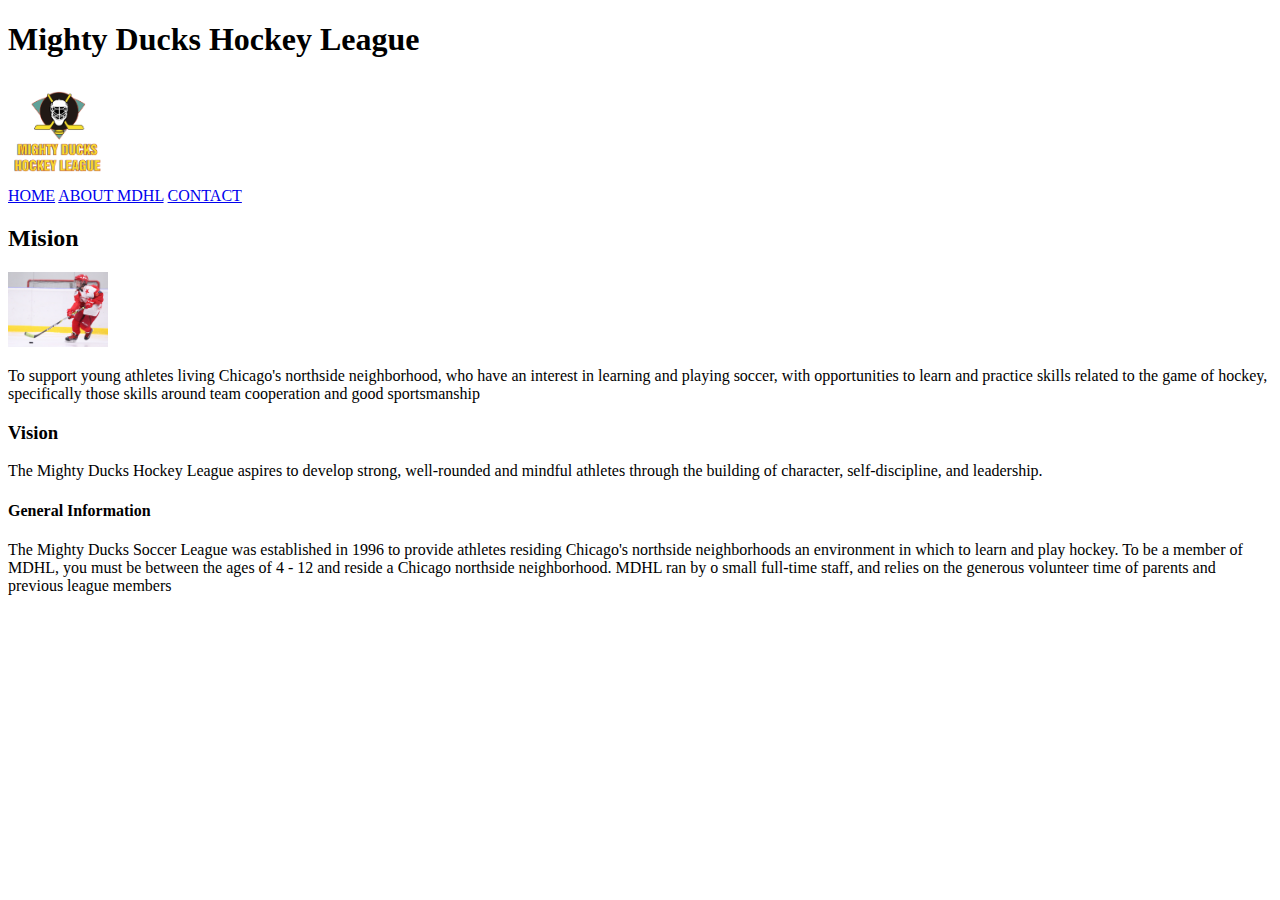
==== Pages/About.html @ d2290e0d "Script1" ====
<!DOCTYPE html>
<html lang="en">
<head>
    <meta charset="UTF-8">
    <meta name="viewport" content="width=device-width, initial-scale=1.0">
    <meta name="description" content="Hockey League">
    <meta name="keywords" content="Hockey, League, Teams, Seasons">
    <meta name="author" content="Tom Denton">
    <title>Hockey League</title>
</head>
<body>

    <header>
        <h1>Mighty Ducks Hockey League</h1>
        <img src="../assets/LogoMightyducks-01.png" width="100px" alt="">
    </header>
    <nav>
        <a href="../index.html">HOME</a>
        <a href="#">ABOUT MDHL</a></a>
        <a href="./Contact.html">CONTACT</a>

    </nav>

  <main>
    <h2>Mision</h2>
    <img src="../assets/hockey2.jpg" width="100px" alt="">
    <p>To support young athletes living Chicago's northside neighborhood, who have an interest in
        learning and playing soccer, with opportunities to learn and practice skills related to the game of
        hockey, specifically those skills around team cooperation and good sportsmanship</p>

        <section>

            <h3>Vision</h3>
            <p>The Mighty Ducks Hockey League aspires to develop strong, well-rounded and mindful athletes
                through the building of character, self-discipline, and leadership.</p>
                <h4>General Information</h4>
                <p>The Mighty Ducks Soccer League was established in 1996 to provide athletes residing
                    Chicago's northside neighborhoods an environment in which to learn and play hockey. To be a
                    member of MDHL, you must be between the ages of 4 - 12 and reside a Chicago northside
                    neighborhood. MDHL ran by o small full-time staff, and relies on the generous volunteer time of
                    parents and previous league members</p>
        </section>



  </main>  

    
</body>

</html>
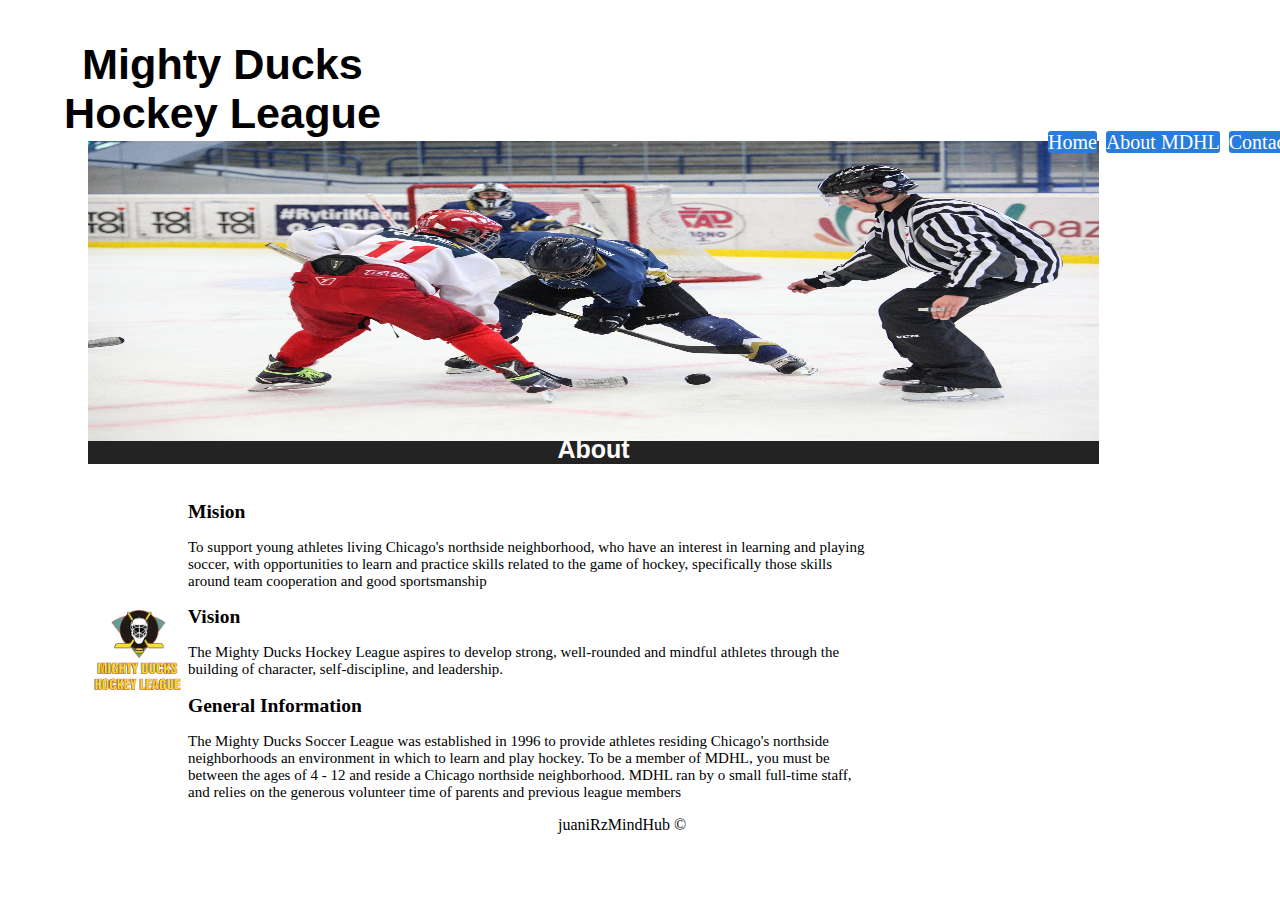
==== commit 1eb08634: "Sprint 2" ====
--- a/Pages/About.html
+++ b/Pages/About.html
@@ -1,51 +1,78 @@
 <!DOCTYPE html>
 <html lang="en">
+
 <head>
     <meta charset="UTF-8">
     <meta name="viewport" content="width=device-width, initial-scale=1.0">
     <meta name="description" content="Hockey League">
     <meta name="keywords" content="Hockey, League, Teams, Seasons">
     <meta name="author" content="Tom Denton">
+    <link rel="stylesheet" href="./about.css">
     <title>Hockey League</title>
 </head>
+
 <body>
 
     <header>
         <h1>Mighty Ducks Hockey League</h1>
-        <img src="../assets/LogoMightyducks-01.png" width="100px" alt="">
+
+
+        <nav class="nav">
+
+            <a href="../index.html">Home</a>
+            <a href="#">About MDHL</a></a>
+            <a href="./Contact.html">Contact</a>
+
+        </nav>
+
+        <img src="../assets/design1_image1.jpg" width="300%" alt="" class="imagen1">
+        <h2 class="h_2">About</h2>
+
+
     </header>
-    <nav>
-        <a href="../index.html">HOME</a>
-        <a href="#">ABOUT MDHL</a></a>
-        <a href="./Contact.html">CONTACT</a>
 
-    </nav>
 
-  <main>
-    <h2>Mision</h2>
-    <img src="../assets/hockey2.jpg" width="100px" alt="">
-    <p>To support young athletes living Chicago's northside neighborhood, who have an interest in
-        learning and playing soccer, with opportunities to learn and practice skills related to the game of
-        hockey, specifically those skills around team cooperation and good sportsmanship</p>
 
-        <section>
+    <main>
+        <div class="logo1">
+            <img src="../assets/LogoMightyducks-01.png" width="100" alt="">
+            <div class="parrafos2">
+                <h2>Mision</h2>
 
-            <h3>Vision</h3>
-            <p>The Mighty Ducks Hockey League aspires to develop strong, well-rounded and mindful athletes
-                through the building of character, self-discipline, and leadership.</p>
-                <h4>General Information</h4>
+                <p>To support young athletes living Chicago's northside neighborhood, who have an interest in
+                    learning and playing soccer, with opportunities to learn and practice skills related to the game of
+                    hockey, specifically those skills around team cooperation and good sportsmanship</p>
+
+                <h2>Vision</h2>
+
+
+                <p>The Mighty Ducks Hockey League aspires to develop strong, well-rounded and mindful athletes
+                    through the building of character, self-discipline, and leadership.</p>
+
+
+                <h2>General Information</h2>
+
                 <p>The Mighty Ducks Soccer League was established in 1996 to provide athletes residing
                     Chicago's northside neighborhoods an environment in which to learn and play hockey. To be a
                     member of MDHL, you must be between the ages of 4 - 12 and reside a Chicago northside
                     neighborhood. MDHL ran by o small full-time staff, and relies on the generous volunteer time of
                     parents and previous league members</p>
-        </section>
 
 
 
-  </main>  
 
-    
+            </div>
+        </div>
+
+
+
+    </main>
+    <footer class="copyright2">
+        juaniRzMindHub ©
+
+
+    </footer>
+
 </body>
 
-</html>
+</html>--- a/Pages/about.css
+++ b/Pages/about.css
@@ -0,0 +1,76 @@
+h1{
+    color: black;
+    text-align: -webkit-center;
+margin-top: 40px;
+margin-right: 835px;
+font-size: 270%;
+margin-bottom: -20px;
+font-family: Impact, Haettenschweiler, 'Arial Narrow Bold', sans-serif;
+}
+
+.imagen1{ 
+    width: 80%;
+    height: 300px;
+    
+    margin-left: 80px;
+
+
+}
+
+.nav{
+    margin-left: 1040px;
+    width: 35%;
+    transform: translate(0,13px);
+    
+}
+
+.h_2{
+    color: white;
+    text-align: center;
+    margin-top: -10px;
+    width: 80%;
+    margin-left: 80px;
+    background-color: rgb(36, 35, 35);
+    font-family: 'Trebuchet MS', 'Lucida Sans Unicode', 'Lucida Grande', 'Lucida Sans', Arial, sans-serif;
+font-size: 25px;
+}
+
+.logo1{
+    margin-left: 80px;
+    display: flex;
+    align-items: center
+    
+}
+
+.parrafos2{
+    display: inline-block;
+    vertical-align: middle;
+    font-size: 13px;
+
+}
+
+a{
+    background-color: #297bdc;
+    padding: 0px;
+    color: white;
+    border-radius: 3px;
+    text-decoration: none;
+    font-size: 20px;
+    margin-right: 5px;
+    ;
+
+}
+a:hover{
+    background-color: green;
+}
+
+.copyright2{
+margin-left: 550px;
+
+}
+p{
+padding-right: 400px;
+    
+    font-size: 15px;
+}
+
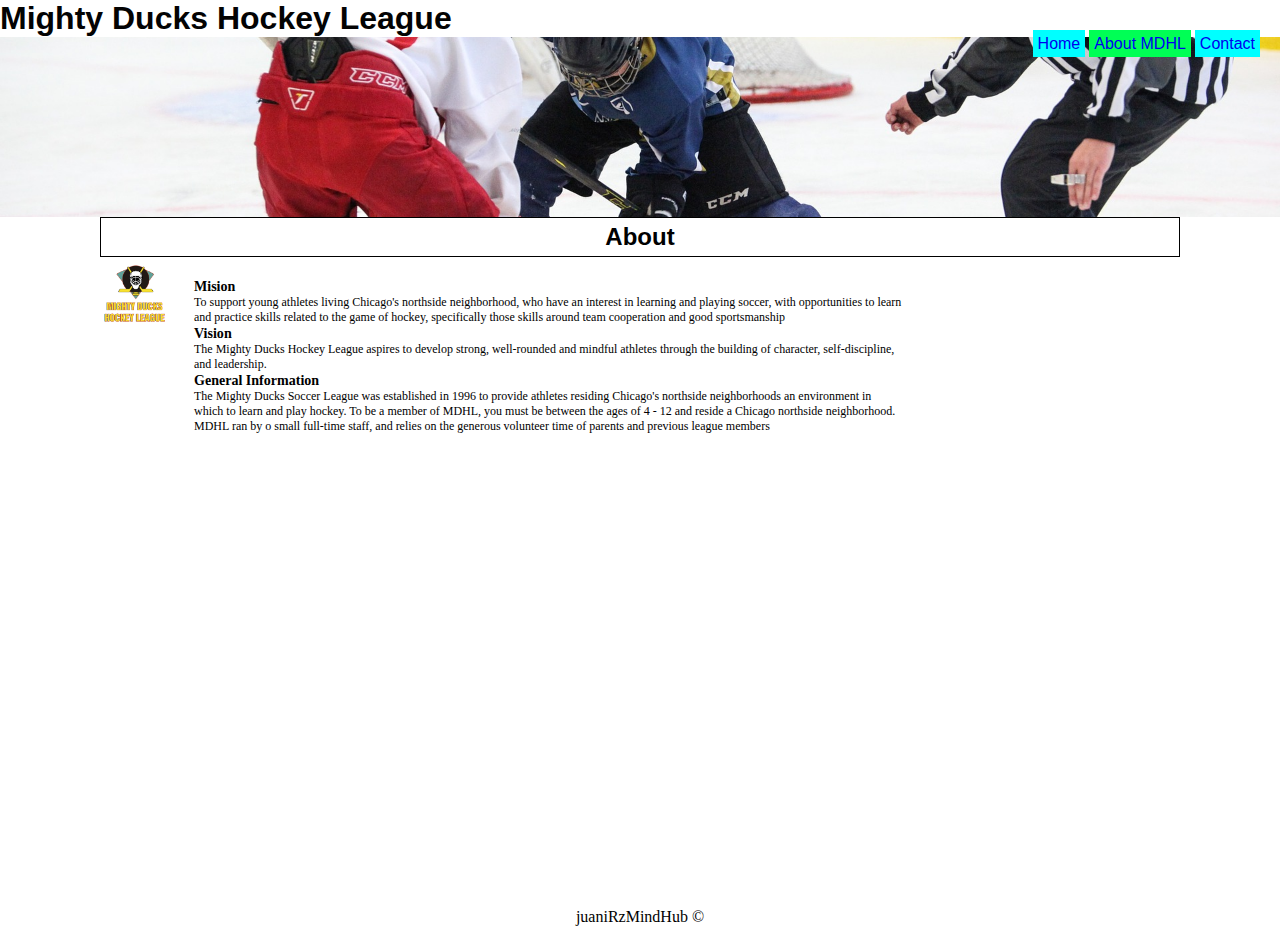
==== commit b4417986: "Estilo Opcional" ====
--- a/Pages/About.html
+++ b/Pages/About.html
@@ -7,70 +7,50 @@
     <meta name="description" content="Hockey League">
     <meta name="keywords" content="Hockey, League, Teams, Seasons">
     <meta name="author" content="Tom Denton">
-    <link rel="stylesheet" href="./about.css">
+    <link rel="stylesheet" href="../estilos/mistyle.css">
+    <link rel="stylesheet" href="../estilos/style.css">
     <title>Hockey League</title>
 </head>
 
 <body>
-
+    <h1>Mighty Ducks Hockey League</h1>
     <header>
-        <h1>Mighty Ducks Hockey League</h1>
-
-
+        
         <nav class="nav">
-
             <a href="../index.html">Home</a>
-            <a href="#">About MDHL</a></a>
+            <a class="active" href="#">About MDHL</a></a>
             <a href="./Contact.html">Contact</a>
-
         </nav>
-
-        <img src="../assets/design1_image1.jpg" width="300%" alt="" class="imagen1">
-        <h2 class="h_2">About</h2>
-
-
     </header>
 
-
-
     <main>
-        <div class="logo1">
-            <img src="../assets/LogoMightyducks-01.png" width="100" alt="">
-            <div class="parrafos2">
-                <h2>Mision</h2>
-
-                <p>To support young athletes living Chicago's northside neighborhood, who have an interest in
+        <h2>About</h2>
+        <img src="../assets/LogoMightyducks-01.png" width="100" alt="" class="logoabout">
+        <article class="articleabout">
+            <h3>Mision</h3>
+            <p>To support young athletes living Chicago's northside neighborhood, who have an interest in
                     learning and playing soccer, with opportunities to learn and practice skills related to the game of
                     hockey, specifically those skills around team cooperation and good sportsmanship</p>
-
-                <h2>Vision</h2>
-
-
+                <h3>Vision</h3>
                 <p>The Mighty Ducks Hockey League aspires to develop strong, well-rounded and mindful athletes
                     through the building of character, self-discipline, and leadership.</p>
-
-
-                <h2>General Information</h2>
-
+                <h3>General Information</h3>
                 <p>The Mighty Ducks Soccer League was established in 1996 to provide athletes residing
                     Chicago's northside neighborhoods an environment in which to learn and play hockey. To be a
                     member of MDHL, you must be between the ages of 4 - 12 and reside a Chicago northside
                     neighborhood. MDHL ran by o small full-time staff, and relies on the generous volunteer time of
                     parents and previous league members</p>
+         </article>
+                
 
 
-
-
-            </div>
-        </div>
-
-
+        
+        
 
     </main>
     <footer class="copyright2">
+
         juaniRzMindHub ©
-
-
     </footer>
 
 </body>
--- a/estilos/mistyle.css
+++ b/estilos/mistyle.css
@@ -0,0 +1,86 @@
+*{
+    margin: 0;
+    padding: 0;
+    box-sizing: border-box;
+    
+}
+h1{
+ color: rgb(3, 3, 3);
+ text-align: center;
+font-family: Impact, Haettenschweiler, 'Arial Narrow Bold', sans-serif;
+text-align: left;
+}
+nav{
+position: absolute;
+top: 35px;
+right: 20px;
+}
+a{
+    background-color: aqua;
+    font-family: 'Gill Sans', 'Gill Sans MT', Calibri, 'Trebuchet MS', sans-serif;
+    text-decoration: none;
+    padding: 5px;
+}
+a[href="#"]{
+    background-color: rgb(0, 255, 85);
+}
+
+
+header{
+    background-image: url(../assets/design1_image1.jpg);
+    min-height: 20vh;
+    height: auto;
+    background-position: center;
+    background-size: cover;
+}
+h2{
+    text-align: center;
+    border : 1px solid black;
+    margin-right: 100px;
+    padding: 5px;
+    font-family: 'Franklin Gothic Medium', 'Arial Narrow', Arial, sans-serif;
+}
+.logo{
+    display: inline-block;
+    margin-right: 70px;
+}
+article{
+    display: inline-block;
+    width: 60%;
+}
+main{
+    min-height: 70vh;
+    height: auto;
+    margin-left: 100px;
+}
+footer{
+    text-align: center;
+}
+.logoabout{
+    display: inline-block;
+    margin-right: -80px;
+    vertical-align: 300px;
+    width: 70px;
+}
+.articleabout{
+    min-height: 70vh;
+    height: auto;
+    margin-left: 100px;
+    vertical-align: 200px;
+    font-size: 12px;
+}
+.parrafos3{
+    text-align: left;
+    margin-right: 100px;
+}
+.logocontact{
+    display: inline-block;
+    margin-right: 30px;
+
+}
+.articlecontact{
+    display: inline-block;
+    width: 60%;
+    margin-right: 20px;
+    vertical-align: 40px
+}--- a/estilos/style.css
+++ b/estilos/style.css
@@ -0,0 +1,86 @@
+*{
+    margin: 0;
+    padding: 0;
+    box-sizing: border-box;
+    
+}
+h1{
+ color: rgb(3, 3, 3);
+ text-align: center;
+font-family: Impact, Haettenschweiler, 'Arial Narrow Bold', sans-serif;
+text-align: left;
+}
+nav{
+position: absolute;
+top: 35px;
+right: 20px;
+}
+a{
+    background-color: aqua;
+    font-family: 'Gill Sans', 'Gill Sans MT', Calibri, 'Trebuchet MS', sans-serif;
+    text-decoration: none;
+    padding: 5px;
+}
+a[href="#"]{
+    background-color: rgb(0, 255, 85);
+}
+
+
+header{
+    background-image: url(../assets/design1_image1.jpg);
+    min-height: 20vh;
+    height: auto;
+    background-position: center;
+    background-size: cover;
+}
+h2{
+    text-align: center;
+    border : 1px solid black;
+    margin-right: 100px;
+    padding: 5px;
+    font-family: 'Franklin Gothic Medium', 'Arial Narrow', Arial, sans-serif;
+}
+.logo{
+    display: inline-block;
+    margin-right: 70px;
+}
+article{
+    display: inline-block;
+    width: 60%;
+}
+main{
+    min-height: 70vh;
+    height: auto;
+    margin-left: 100px;
+}
+footer{
+    text-align: center;
+}
+.logoabout{
+    display: inline-block;
+    margin-right: -80px;
+    vertical-align: 300px;
+    width: 70px;
+}
+.articleabout{
+    min-height: 70vh;
+    height: auto;
+    margin-left: 100px;
+    vertical-align: 200px;
+    font-size: 12px;
+}
+.parrafos3{
+    text-align: left;
+    margin-right: 100px;
+}
+.logocontact{
+    display: inline-block;
+    margin-right: 30px;
+
+}
+.articlecontact{
+    display: inline-block;
+    width: 60%;
+    margin-right: 20px;
+    vertical-align: 40px
+}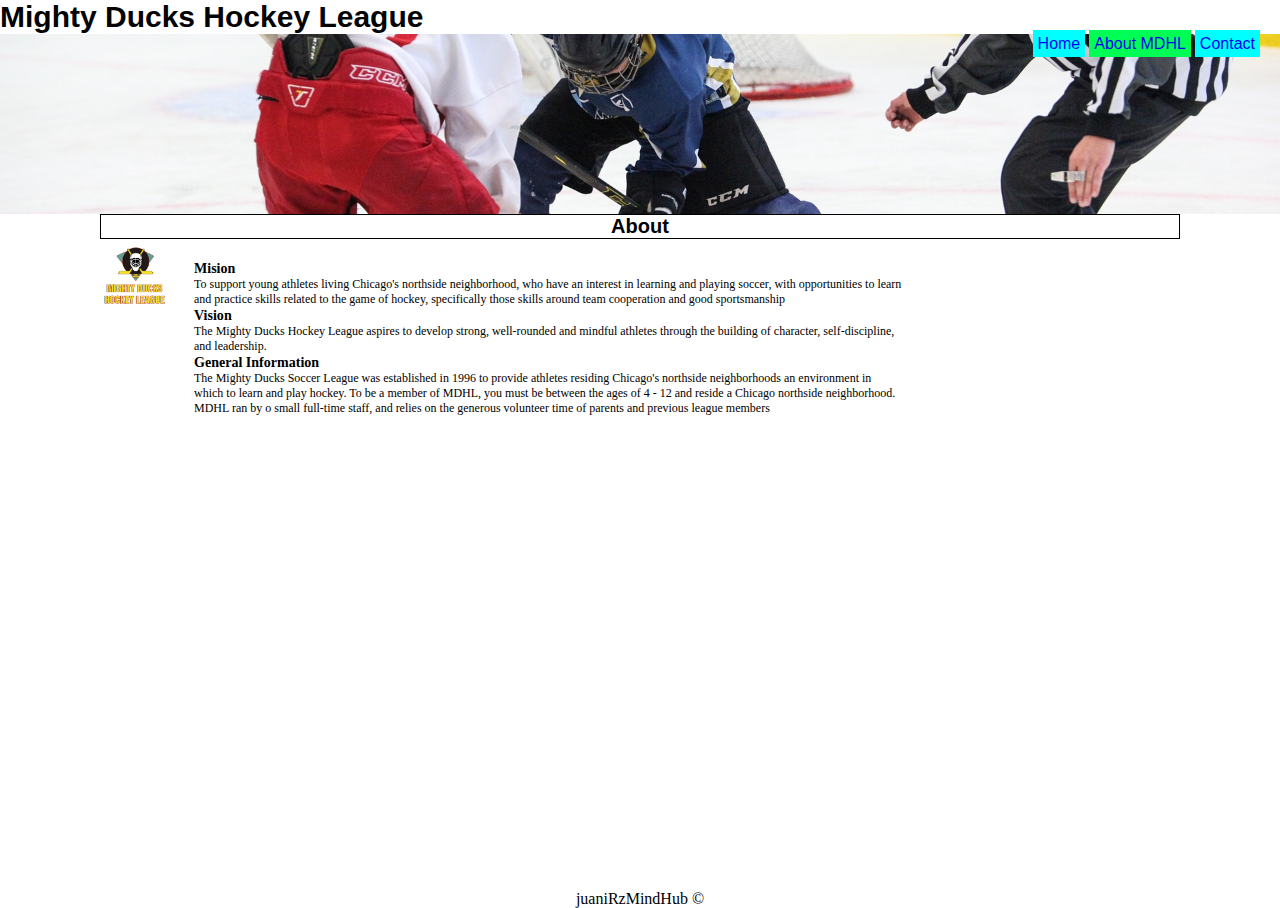
==== commit e4115198: "mindhub" ====
--- a/Pages/About.html
+++ b/Pages/About.html
@@ -7,14 +7,14 @@
     <meta name="description" content="Hockey League">
     <meta name="keywords" content="Hockey, League, Teams, Seasons">
     <meta name="author" content="Tom Denton">
-    <link rel="stylesheet" href="../estilos/mistyle.css">
+    <!-- <link rel="stylesheet" href="../estilos/mistyle.css"> -->
     <link rel="stylesheet" href="../estilos/style.css">
     <title>Hockey League</title>
 </head>
 
 <body>
     <h1>Mighty Ducks Hockey League</h1>
-    <header>
+    <header class="headerabout">
         
         <nav class="nav">
             <a href="../index.html">Home</a>
@@ -24,7 +24,7 @@
     </header>
 
     <main>
-        <h2>About</h2>
+        <h2 class="h2about">About</h2> 
         <img src="../assets/LogoMightyducks-01.png" width="100" alt="" class="logoabout">
         <article class="articleabout">
             <h3>Mision</h3>
--- a/estilos/style.css
+++ b/estilos/style.css
@@ -2,13 +2,14 @@
     margin: 0;
     padding: 0;
     box-sizing: border-box;
-    
+
 }
 h1{
  color: rgb(3, 3, 3);
  text-align: center;
 font-family: Impact, Haettenschweiler, 'Arial Narrow Bold', sans-serif;
 text-align: left;
+font-size: 30px;
 }
 nav{
 position: absolute;
@@ -33,11 +34,12 @@
     background-position: center;
     background-size: cover;
 }
+
 h2{
     text-align: center;
     border : 1px solid black;
     margin-right: 100px;
-    padding: 5px;
+    padding: 5px;;
     font-family: 'Franklin Gothic Medium', 'Arial Narrow', Arial, sans-serif;
 }
 .logo{
@@ -55,6 +57,15 @@
 }
 footer{
     text-align: center;
+    
+}
+.h2about{
+    text-align: center;
+    border : 1px solid black;
+    margin-right: 100px;
+    padding: 0px;
+    font-family: 'Franklin Gothic Medium', 'Arial Narrow', Arial, sans-serif;
+    font-size: 20px;
 }
 .logoabout{
     display: inline-block;
@@ -83,4 +94,4 @@
     width: 60%;
     margin-right: 20px;
     vertical-align: 40px
-}+}
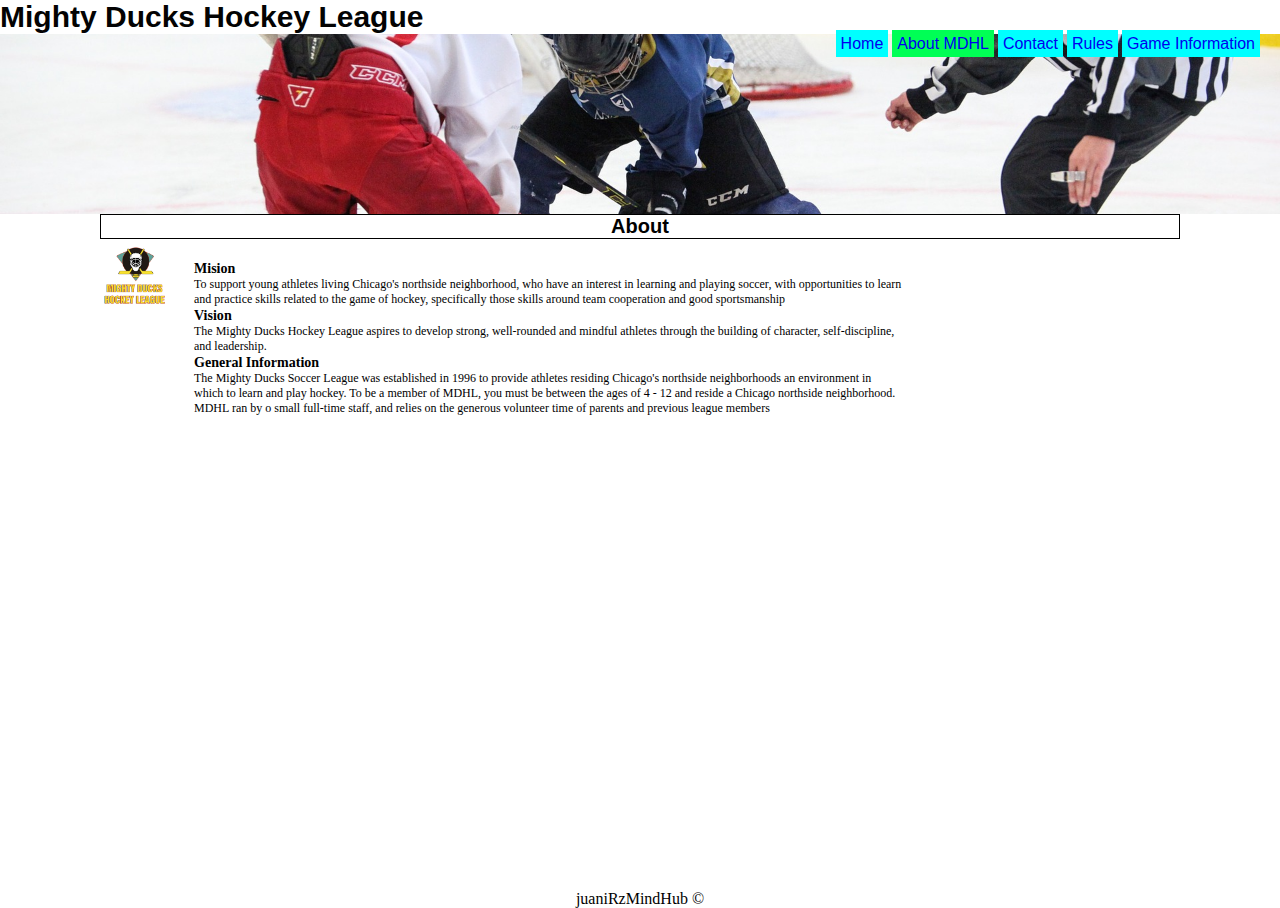
==== commit 374bdabf: "mindHub" ====
--- a/Pages/About.html
+++ b/Pages/About.html
@@ -20,6 +20,9 @@
             <a href="../index.html">Home</a>
             <a class="active" href="#">About MDHL</a></a>
             <a href="./Contact.html">Contact</a>
+            <a href="./Pages/Contact.html">Rules</a>
+            <a href="./Pages/Contact.html">Game Information</a>
+
         </nav>
     </header>
 
